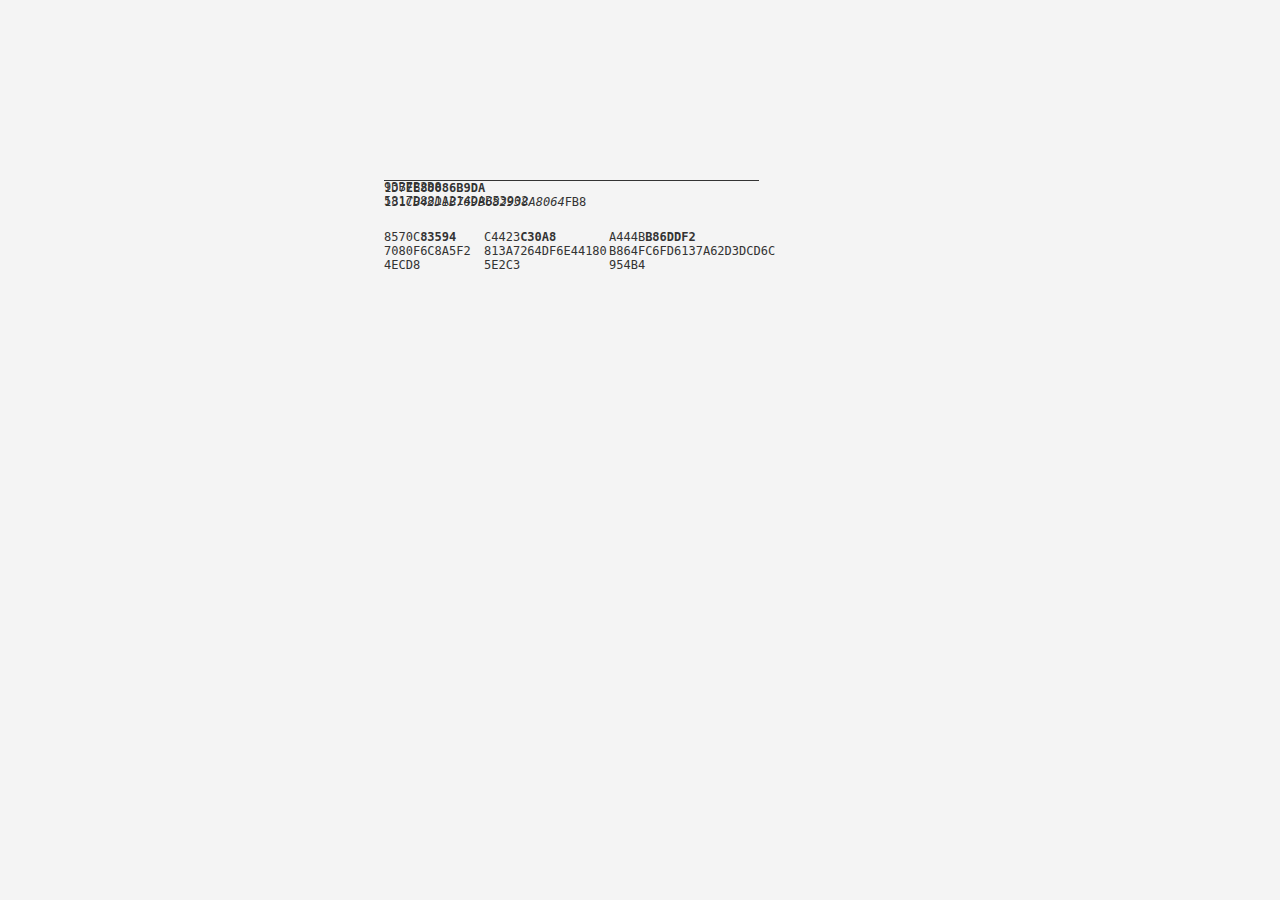
==== bin-hex/index.html @ 503a29b4 "binhex" ====
<html>
<head>
<title>LOREM IPSUM</title>
<link rel="stylesheet" href="style.css" />
<script type="text/javascript" src="js.js"></script>
</head>
<body style="visibility:hidden;">

<div style="position:absolute; top:20%; left:30%">
<div id="main" style="position:absolute;">

  <div id="pp">
  <span class="title">lorem ipsum</span><br />
  <span class="subtext">&lt; user @ example.com &gt;</span>
  </div>

  <div id="pp2">
    <div id="sites">
    <span class="title">stuff</span><br />
    <a href="#">project</a><br />
    </div>

    <div id="links">
    <span class="title">links</span><br />
    <a href="#">homepage.com</a><br />
    </div>

    <div id="contact">
    <span class="title">contact</span><br />
    <a href="#">user @ example.com</a><br />
    </div>
  </div>


</div>
</div>

</body>
</html>
---- bin-hex/style.css ----
body {font-family: monospace, sans-serif; color:#333; background-color:#f4f4f4; font-size:12px;}

a:link, a:active, a:visited {font-size:12px; color:#333; text-decoration:none;}
a:hover {color:#666; text-decoration:line-through;}

.title {font-family: monospace, sans-serif; font-size:12px; color:#333; font-weight:bold;}
.subtext {font-family: monospace, sans-serif; font-size:12px; color:#333; font-style:italic;}

#pp {position:absolute; top:0px; left:0px; width:375px; border-top:1px solid #333;}
/*#pp2 {position:absolute; top:0px; left:0px; width:375px; border-top:1px solid #333;}*/
#sites {position:absolute; top:50px; left:0px; border-top:1px none white; width:200px;}
#links {position:absolute; top:50px; left:100px; border-top:1px none white; width:200px;}
#contact {position:absolute; top:50px; left:225px; border-top:1px none white; width:200px;}
#news {position:absolute; top:175px; left:0px; width:375px; border-top:1px solid #333;}
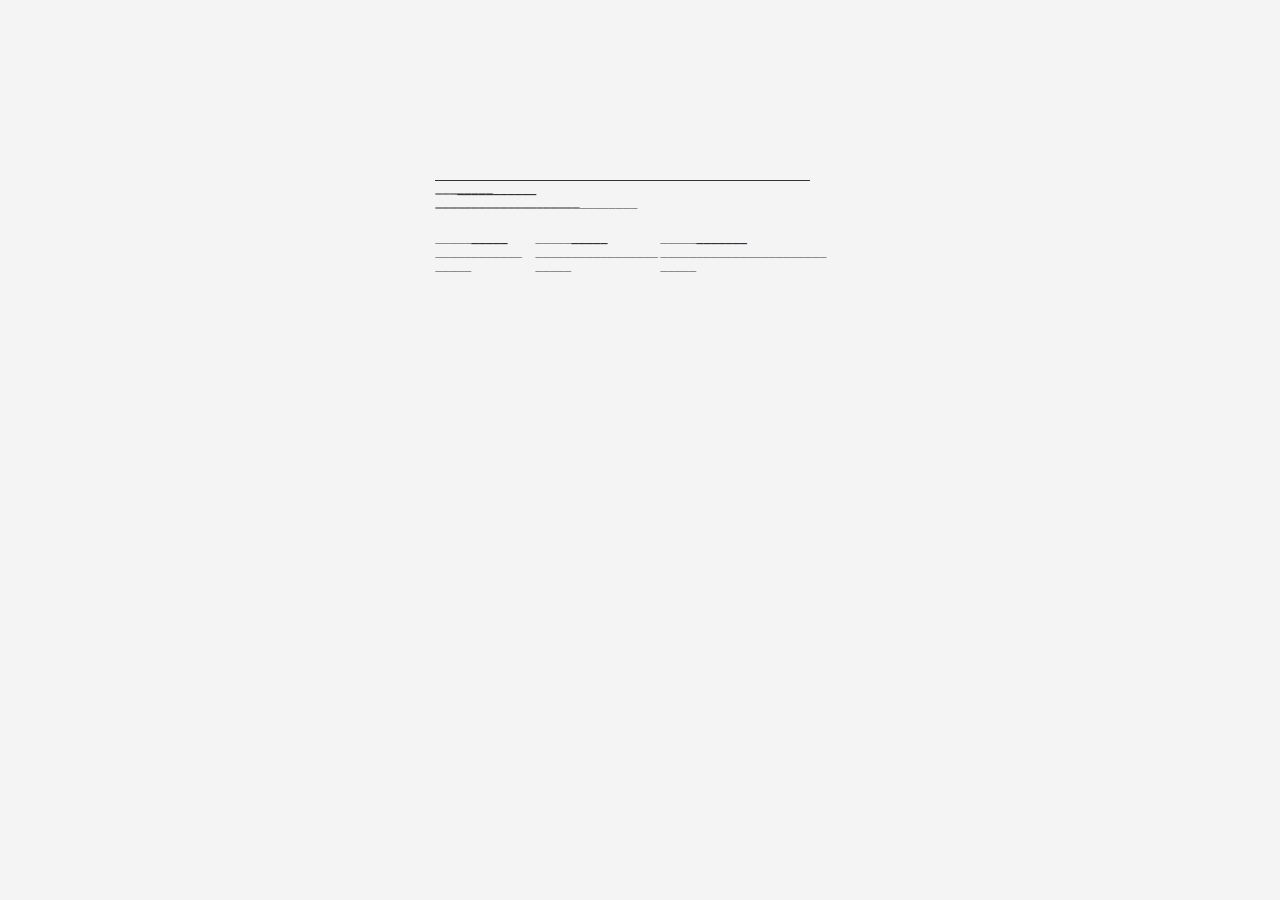
==== commit 09f6225e: "Update index.html" ====
--- a/bin-hex/index.html
+++ b/bin-hex/index.html
@@ -7,7 +7,7 @@
 </head>
 <body style="visibility:hidden;">
 
-<div style="position:absolute; top:20%; left:30%">
+<div style="position:absolute; top:20%; left:34%">
 <div id="main" style="position:absolute;">
 
   <div id="pp">
